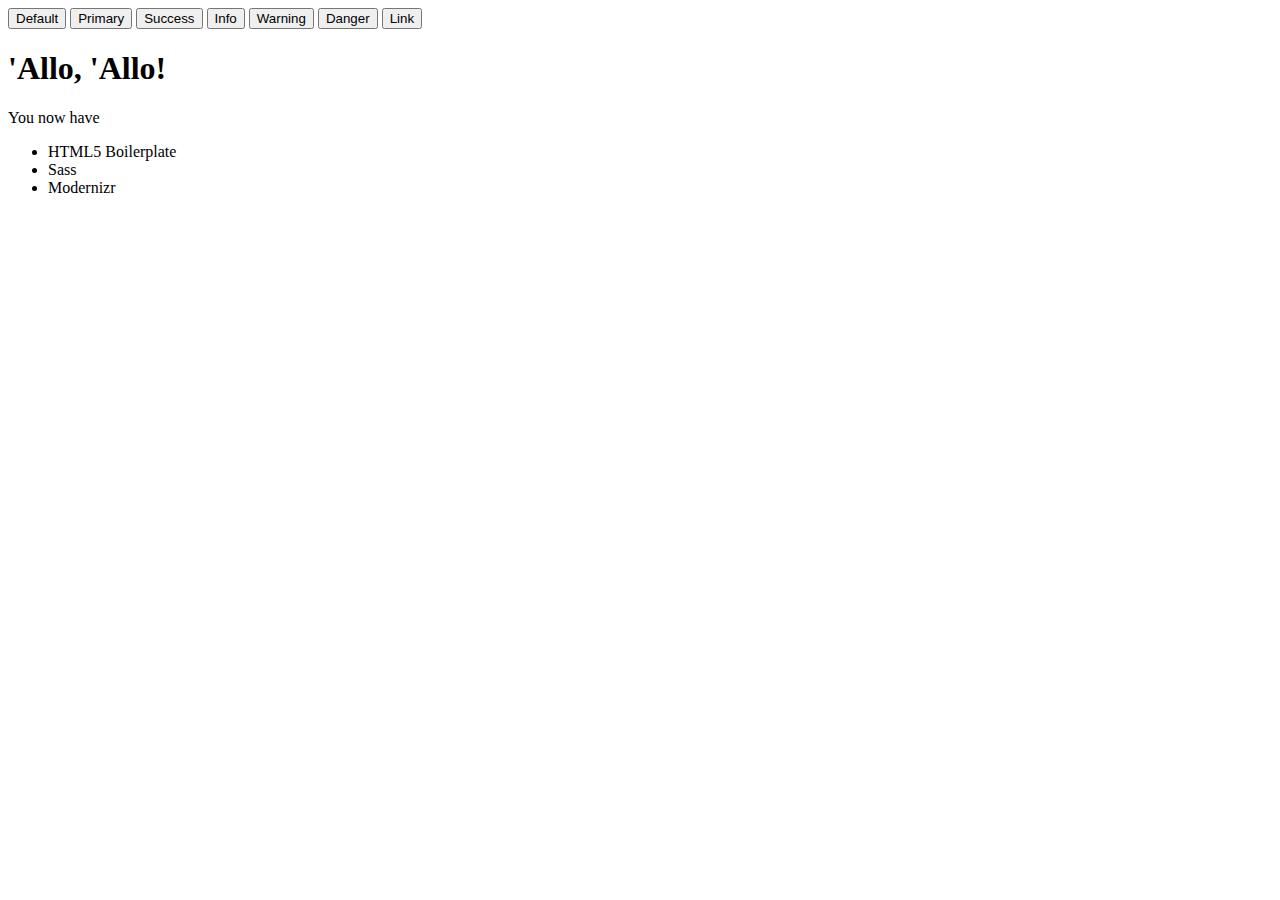
==== app/index.html @ 508c1ee0 "mini cambio" ====
<!doctype html>
<html class="no-js" lang="">

<head>
    <meta charset="utf-8">
    <meta name="description" content="">
    <meta name="viewport" content="width=device-width, initial-scale=1, minimal-ui">
    <title>bootstrap less2 Alberto</title>
    <!-- Place favicon.ico and apple-touch-icon.png in the root directory -->

    <!-- build:css styles/vendor.css -->
    <!-- bower:css -->
    <!-- endbower -->
    <!-- endbuild -->

    <!-- build:css styles/main.css -->
    <link rel="stylesheet" href="styles/main.css">
    <!-- endbuild -->

    <!-- build:js scripts/vendor/modernizr.js -->
    <script src="../bower_components/modernizr/modernizr.js"></script>
    <!-- endbuild -->
</head>

<body>
    <!--[if lt IE 10]>
      <p class="browsehappy">You are using an <strong>outdated</strong> browser. Please <a href="http://browsehappy.com/">upgrade your browser</a> to improve your experience.</p>
    <![endif]-->

    <!-- Standard button -->
    <button type="button" class="btn btn-default">Default</button>

    <!-- Provides extra visual weight and identifies the primary action in a set of buttons -->
    <button type="button" class="btn btn-primary">Primary</button>

    <!-- Indicates a successful or positive action -->
    <button type="button" class="btn btn-success">Success</button>

    <!-- Contextual button for informational alert messages -->
    <button type="button" class="btn btn-info">Info</button>

    <!-- Indicates caution should be taken with this action -->
    <button type="button" class="btn btn-warning">Warning</button>

    <!-- Indicates a dangerous or potentially negative action -->
    <button type="button" class="btn btn-danger">Danger</button>

    <!-- Deemphasize a button by making it look like a link while maintaining button behavior -->
    <button type="button" class="btn btn-link">Link</button>

    <div class="hero-unit">
        <h1>'Allo, 'Allo!</h1>
        <p>You now have</p>
        <ul>
            <li>HTML5 Boilerplate</li>
            <li>Sass</li>
            <li>Modernizr</li>
        </ul>
    </div>

    <!-- Google Analytics: change UA-XXXXX-X to be your site's ID. -->
    <script>
    (function(b, o, i, l, e, r) {
        b.GoogleAnalyticsObject = l;
        b[l] || (b[l] =
            function() {
                (b[l].q = b[l].q || []).push(arguments)
            });
        b[l].l = +new Date;
        e = o.createElement(i);
        r = o.getElementsByTagName(i)[0];
        e.src = '//www.google-analytics.com/analytics.js';
        r.parentNode.insertBefore(e, r)
    }(window, document, 'script', 'ga'));
    ga('create', 'UA-XXXXX-X');
    ga('send', 'pageview');
    </script>


    <!-- build:js scripts/vendor.js -->
    <!-- bower:js -->
    <script src="../bower_components/jquery/dist/jquery.js"></script>
    <!-- endbower -->
    <!-- endbuild -->

    <!-- build:js scripts/plugins.js -->
    <script src="../bower_components/bootstrap/js/affix.js"></script>
    <script src="../bower_components/bootstrap/js/alert.js"></script>
    <script src="../bower_components/bootstrap/js/dropdown.js"></script>
    <script src="../bower_components/bootstrap/js/tooltip.js"></script>
    <script src="../bower_components/bootstrap/js/modal.js"></script>
    <script src="../bower_components/bootstrap/js/transition.js"></script>
    <script src="../bower_components/bootstrap/js/button.js"></script>
    <script src="../bower_components/bootstrap/js/popover.js"></script>
    <script src="../bower_components/bootstrap/js/carousel.js"></script>
    <script src="../bower_components/bootstrap/js/scrollspy.js"></script>
    <script src="../bower_components/bootstrap/js/collapse.js"></script>
    <script src="../bower_components/bootstrap/js/tab.js"></script>
    <!-- endbuild -->



    <!-- build:js scripts/main.js -->
    <script src="scripts/main.js"></script>
    <!-- endbuild -->
</body>

</html>
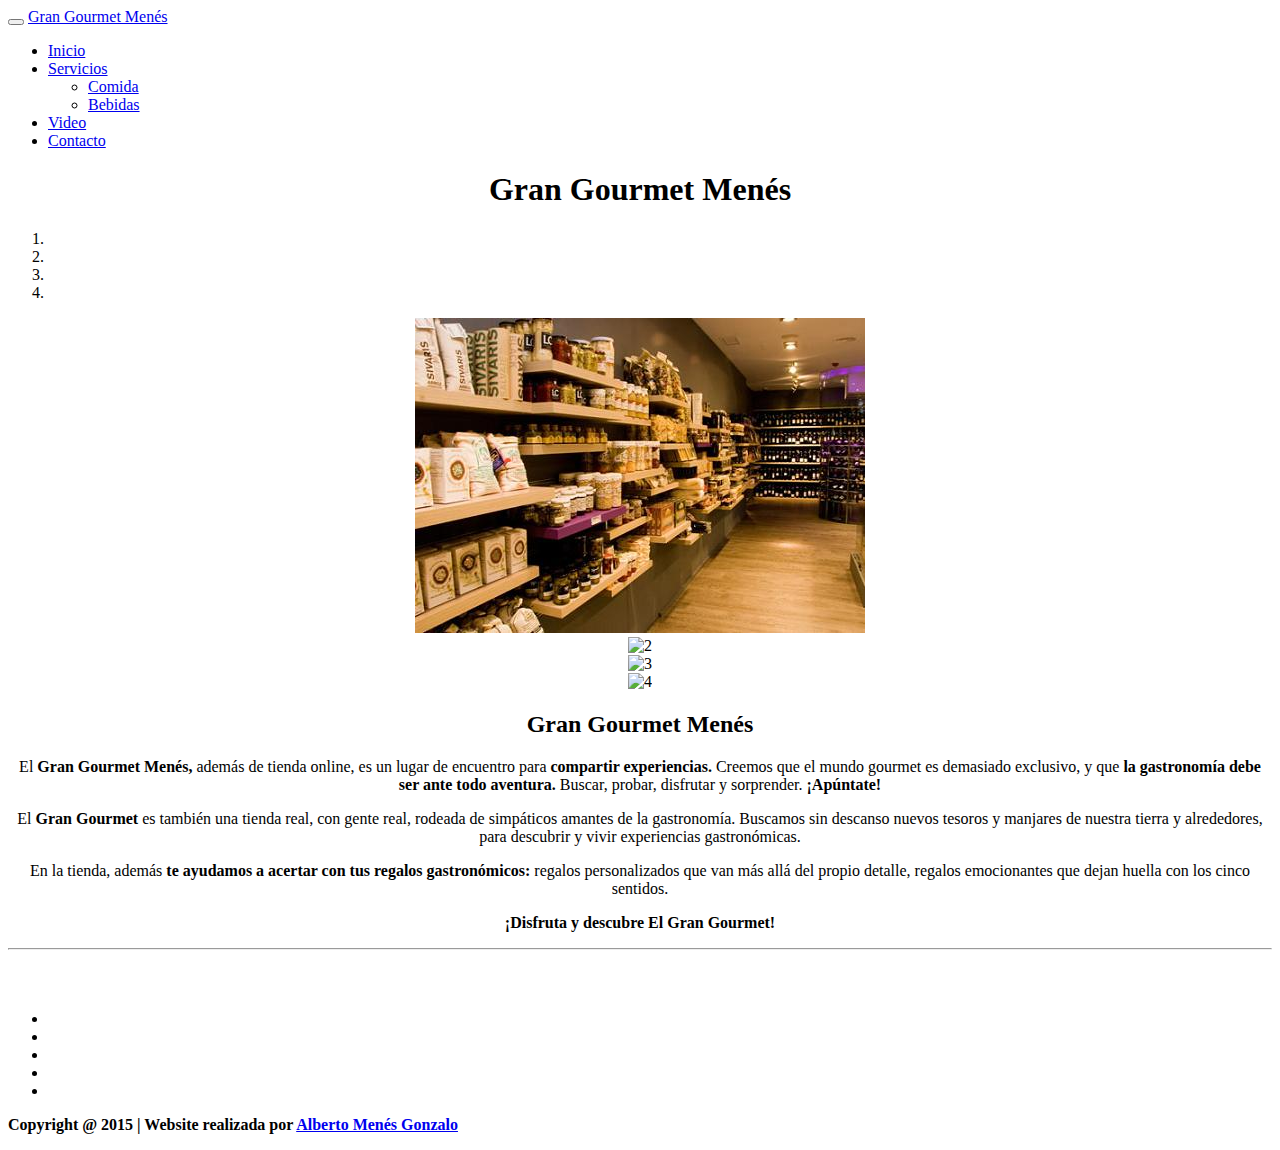
==== commit e2b10c3a: "añadidas imagenes,html y video" ====
--- a/app/index.html
+++ b/app/index.html
@@ -2,107 +2,183 @@
 <html class="no-js" lang="">
 
 <head>
-    <meta charset="utf-8">
-    <meta name="description" content="">
-    <meta name="viewport" content="width=device-width, initial-scale=1, minimal-ui">
-    <title>bootstrap less2 Alberto</title>
-    <!-- Place favicon.ico and apple-touch-icon.png in the root directory -->
+	<meta charset="utf-8">
+	<meta name="description" content="">
+	<meta name="viewport" content="width=device-width, initial-scale=1, minimal-ui">
+	<title>Gran Gourmet Menés</title>
+	<!-- Place favicon.ico and apple-touch-icon.png in the root directory -->
+	<link rel="icon" type="image/png" href="/img/favicon.jpg" />
+	<!-- build:css styles/vendor.css -->
+	<!-- bower:css -->
+	<!-- endbower -->
+	<!-- endbuild -->
 
-    <!-- build:css styles/vendor.css -->
-    <!-- bower:css -->
-    <!-- endbower -->
-    <!-- endbuild -->
+	<!-- build:css styles/main.css -->
+	<link rel="stylesheet" href="styles/main.css">
+	<!-- endbuild -->
 
-    <!-- build:css styles/main.css -->
-    <link rel="stylesheet" href="styles/main.css">
-    <!-- endbuild -->
+	<link href='http://fonts.googleapis.com/css?family=Indie+Flower|Over+the+Rainbow' rel='stylesheet' type='text/css'>
 
-    <!-- build:js scripts/vendor/modernizr.js -->
-    <script src="../bower_components/modernizr/modernizr.js"></script>
-    <!-- endbuild -->
+	<!-- build:js scripts/vendor/modernizr.js -->
+	<script src="../bower_components/modernizr/modernizr.js"></script>
+	<!-- endbuild -->
 </head>
 
 <body>
-    <!--[if lt IE 10]>
-      <p class="browsehappy">You are using an <strong>outdated</strong> browser. Please <a href="http://browsehappy.com/">upgrade your browser</a> to improve your experience.</p>
-    <![endif]-->
+	<div class="navbar navbar-inverse">
+		<div class="container">
+			<div class="navbar-header">
+				<button type="button" class="navbar-toggle" data-toggle="collapse" data-target=".navbar-collapse">
+					<span class="icon-bar"></span>
+					<span class="icon-bar"></span>
+					<span class="icon-bar"></span>
+				</button>
+				<a class="navbar-brand" href="#">
+					<span id="logo">Gran Gourmet Menés</span>
+				</a>
+			</div>
+			<div class="navbar-collapse collapse">
+				<ul class="nav navbar-nav">
+					<li class="active">
+						<a href="index.html">Inicio</a>
+					</li>
 
-    <!-- Standard button -->
-    <button type="button" class="btn btn-default">Default</button>
+					<li class="dropdown">
+						<a href="#" class="dropdown-toggle" data-toggle="dropdown">Servicios
+                            <b class="caret"></b>
+                        </a>
+						<ul class="dropdown-menu">
+							<li>
+								<a href="comida.html">Comida</a>
+							</li>
+							<li>
+								<a href="bebida.html">Bebidas</a>
+							</li>
+						</ul>
+					</li>
 
-    <!-- Provides extra visual weight and identifies the primary action in a set of buttons -->
-    <button type="button" class="btn btn-primary">Primary</button>
+					<li>
+						<a href="video.html">Video</a>
+					</li>
+					<li>
+						<a href="contactar.html">Contacto</a>
+					</li>
 
-    <!-- Indicates a successful or positive action -->
-    <button type="button" class="btn btn-success">Success</button>
+				</ul>
 
-    <!-- Contextual button for informational alert messages -->
-    <button type="button" class="btn btn-info">Info</button>
-
-    <!-- Indicates caution should be taken with this action -->
-    <button type="button" class="btn btn-warning">Warning</button>
-
-    <!-- Indicates a dangerous or potentially negative action -->
-    <button type="button" class="btn btn-danger">Danger</button>
-
-    <!-- Deemphasize a button by making it look like a link while maintaining button behavior -->
-    <button type="button" class="btn btn-link">Link</button>
-
-    <div class="hero-unit">
-        <h1>'Allo, 'Allo!</h1>
-        <p>You now have</p>
-        <ul>
-            <li>HTML5 Boilerplate</li>
-            <li>Sass</li>
-            <li>Modernizr</li>
-        </ul>
-    </div>
-
-    <!-- Google Analytics: change UA-XXXXX-X to be your site's ID. -->
-    <script>
-    (function(b, o, i, l, e, r) {
-        b.GoogleAnalyticsObject = l;
-        b[l] || (b[l] =
-            function() {
-                (b[l].q = b[l].q || []).push(arguments)
-            });
-        b[l].l = +new Date;
-        e = o.createElement(i);
-        r = o.getElementsByTagName(i)[0];
-        e.src = '//www.google-analytics.com/analytics.js';
-        r.parentNode.insertBefore(e, r)
-    }(window, document, 'script', 'ga'));
-    ga('create', 'UA-XXXXX-X');
-    ga('send', 'pageview');
-    </script>
+			</div>
+			<!--/.navbar-collapse -->
+		</div>
+	</div>
 
 
-    <!-- build:js scripts/vendor.js -->
-    <!-- bower:js -->
-    <script src="../bower_components/jquery/dist/jquery.js"></script>
-    <!-- endbower -->
-    <!-- endbuild -->
+	<div class="container" align="center">
+		<h1>Gran Gourmet Menés</h1>
 
-    <!-- build:js scripts/plugins.js -->
-    <script src="../bower_components/bootstrap/js/affix.js"></script>
-    <script src="../bower_components/bootstrap/js/alert.js"></script>
-    <script src="../bower_components/bootstrap/js/dropdown.js"></script>
-    <script src="../bower_components/bootstrap/js/tooltip.js"></script>
-    <script src="../bower_components/bootstrap/js/modal.js"></script>
-    <script src="../bower_components/bootstrap/js/transition.js"></script>
-    <script src="../bower_components/bootstrap/js/button.js"></script>
-    <script src="../bower_components/bootstrap/js/popover.js"></script>
-    <script src="../bower_components/bootstrap/js/carousel.js"></script>
-    <script src="../bower_components/bootstrap/js/scrollspy.js"></script>
-    <script src="../bower_components/bootstrap/js/collapse.js"></script>
-    <script src="../bower_components/bootstrap/js/tab.js"></script>
-    <!-- endbuild -->
+		<div class="row">
+			<div class="container">
+				<div id="carousel" class="carousel slide" data-ride="carousel">
+					<!-- Indicators -->
+					<ol class="carousel-indicators">
+						<li data-target="#carousel" data-slide-to="0" class="active"></li>
+						<li data-target="#carousel" data-slide-to="1"></li>
+						<li data-target="#carousel" data-slide-to="2"></li>
+						<li data-target="#carousel" data-slide-to="3"></li>
+					</ol>
+					<div class="carousel-inner" width="500" height="300">
+						<div class="item active">
+							<img src="img/tienda1.jpg" alt="1">
+						</div>
+						<div class="item">
+							<img src="img/tienda2.jpg" alt="2">
+						</div>
+						<div class="item">
+							<img src="img/tienda3.jpg" alt="3">
+						</div>
+						<div class="item">
+							<img src="img/tienda4.jpg" alt="4">
+						</div>
+					</div>
+					<!-- Controls -->
+					<a class="left carousel-control" href="#carousel" data-slide="prev">
+						<span class="glyphicon glyphicon-chevron-left"></span>
+					</a>
+					<a class="right carousel-control" href="#carousel" data-slide="next">
+						<span class="glyphicon glyphicon-chevron-right"></span>
+					</a>
+				</div>
+
+
+			</div>
+		</div>
+		<div class="row">
+			<div class="col-sm-12">
+				<h2>Gran Gourmet Menés</h2>
+				<p>El <strong>Gran Gourmet Menés,</strong> además de tienda online, es un lugar de encuentro para <strong>compartir experiencias.</strong> Creemos que el mundo gourmet es demasiado exclusivo, y que <strong>la gastronomía debe ser ante todo aventura. </strong>Buscar, probar, disfrutar y sorprender. <strong>¡Apúntate!</strong></p>
+				<p>El <strong> Gran Gourmet </strong>es también una tienda real, con gente real, rodeada de simpáticos amantes de la gastronomía. Buscamos sin descanso nuevos tesoros y manjares de nuestra tierra y alrededores, para descubrir y vivir experiencias gastronómicas.</p>
+				<p>En la tienda, además<strong> te ayudamos a acertar con tus regalos gastronómicos: </strong>regalos personalizados que van más allá del propio detalle, regalos emocionantes que dejan huella con los cinco sentidos.</p>
+				<p><strong>¡Disfruta y descubre El Gran Gourmet!<strong>
+				</p>
+				<hr><br><br>
+			</div>
+		</div>
+	</div>
+
+	<!-- /container -->
+
+	<footer>
+		<div class="container">
+			<ul>
+				<li class="social-icons googleplus">
+					<a href="#"></a>
+				</li>
+				<li class="social-icons facebook">
+					<a href="#"></a>
+				</li>
+				<li class="social-icons youtube">
+					<a href="#"></a>
+				</li>
+				<li class="social-icons share">
+					<a href="#"></a>
+				</li>
+				<li class="social-icons rss">
+					<a href="#"></a>
+				</li>
+			</ul>
+			<p class="pull-right">Copyright @ 2015 | Website realizada por
+				<a href="#">Alberto Menés Gonzalo</a>
+			</p>
+		</div>
+
+	</footer>
+
+
+	<!-- build:js scripts/vendor.js -->
+	<!-- bower:js -->
+	<script src="../bower_components/jquery/dist/jquery.js"></script>
+	<!-- endbower -->
+	<!-- endbuild -->
+
+	<!-- build:js scripts/plugins.js -->
+	<script src="../bower_components/bootstrap/js/affix.js"></script>
+	<script src="../bower_components/bootstrap/js/alert.js"></script>
+	<script src="../bower_components/bootstrap/js/dropdown.js"></script>
+	<script src="../bower_components/bootstrap/js/tooltip.js"></script>
+	<script src="../bower_components/bootstrap/js/modal.js"></script>
+	<script src="../bower_components/bootstrap/js/transition.js"></script>
+	<script src="../bower_components/bootstrap/js/button.js"></script>
+	<script src="../bower_components/bootstrap/js/popover.js"></script>
+	<script src="../bower_components/bootstrap/js/carousel.js"></script>
+	<script src="../bower_components/bootstrap/js/scrollspy.js"></script>
+	<script src="../bower_components/bootstrap/js/collapse.js"></script>
+	<script src="../bower_components/bootstrap/js/tab.js"></script>
+	<!-- endbuild -->
 
 
 
-    <!-- build:js scripts/main.js -->
-    <script src="scripts/main.js"></script>
-    <!-- endbuild -->
+	<!-- build:js scripts/main.js -->
+	<script src="scripts/main.js"></script>
+	<!-- endbuild -->
 </body>
 
-</html>
+</html>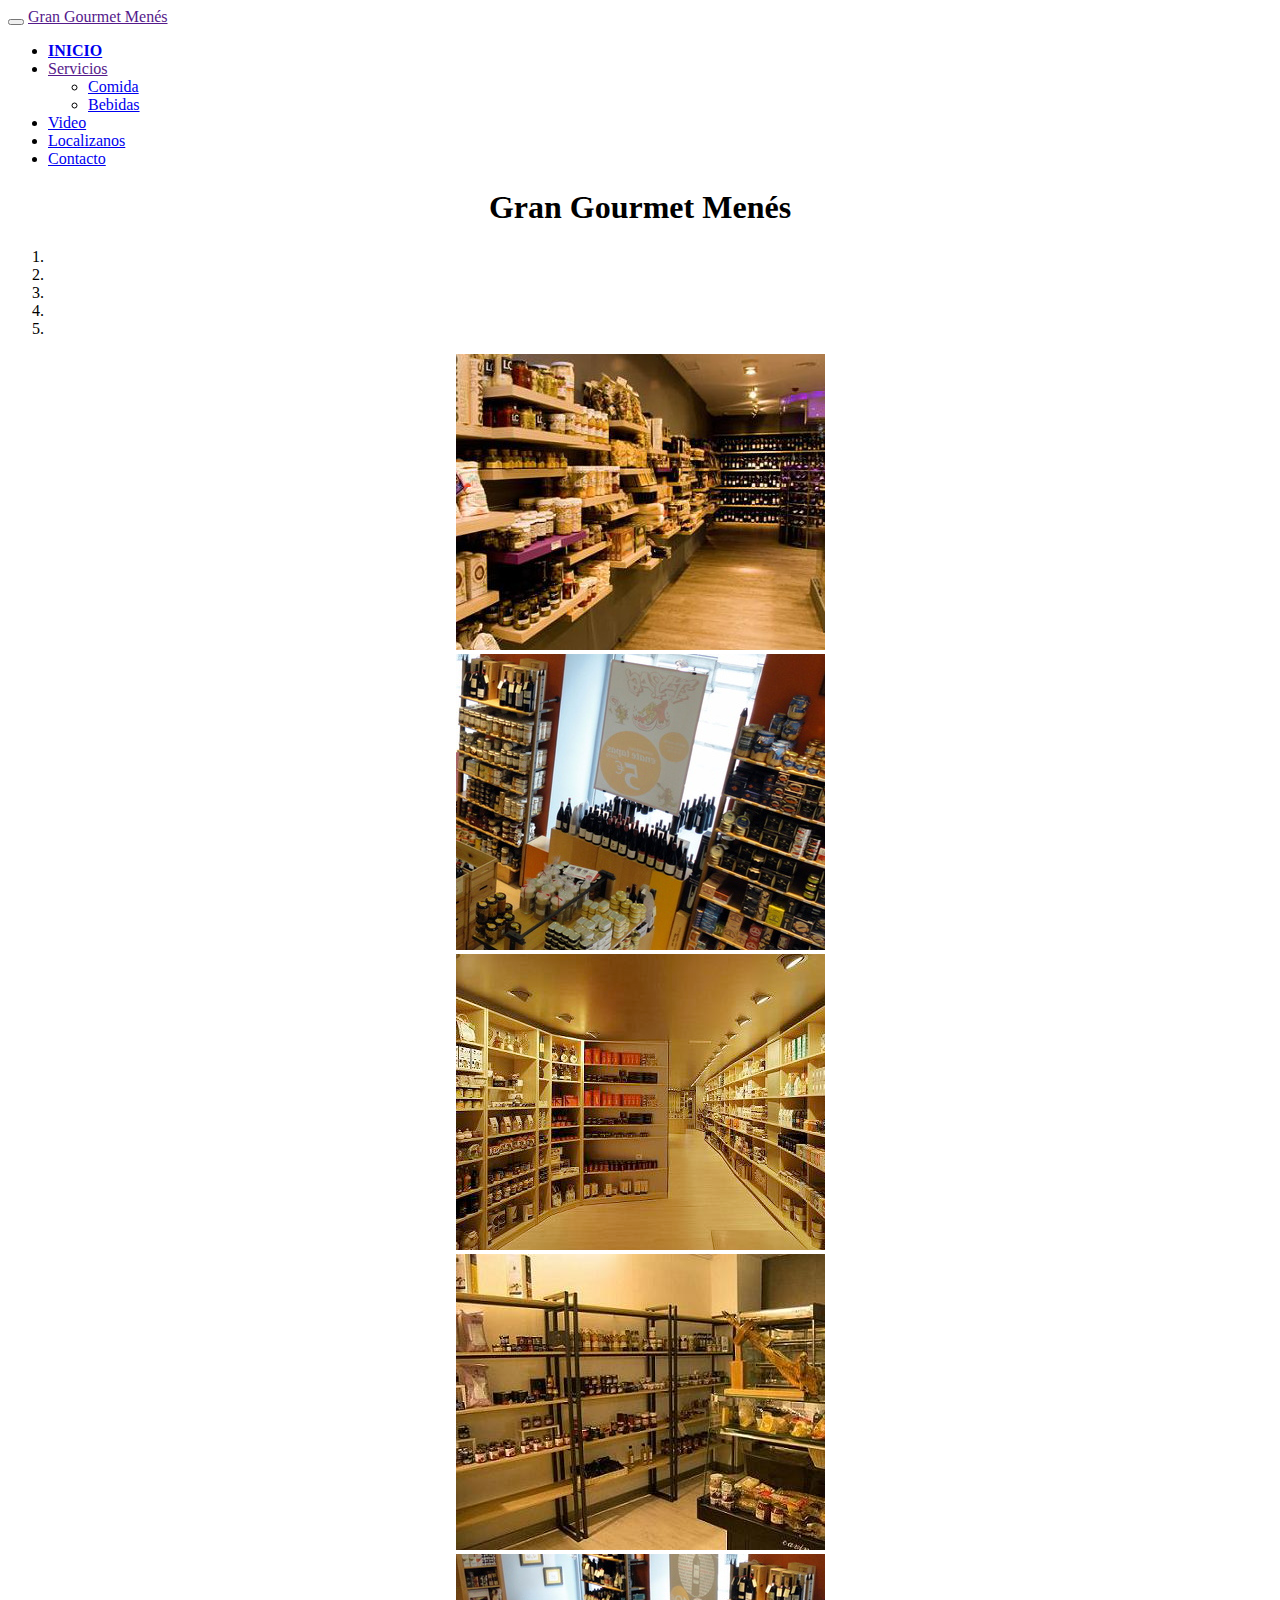
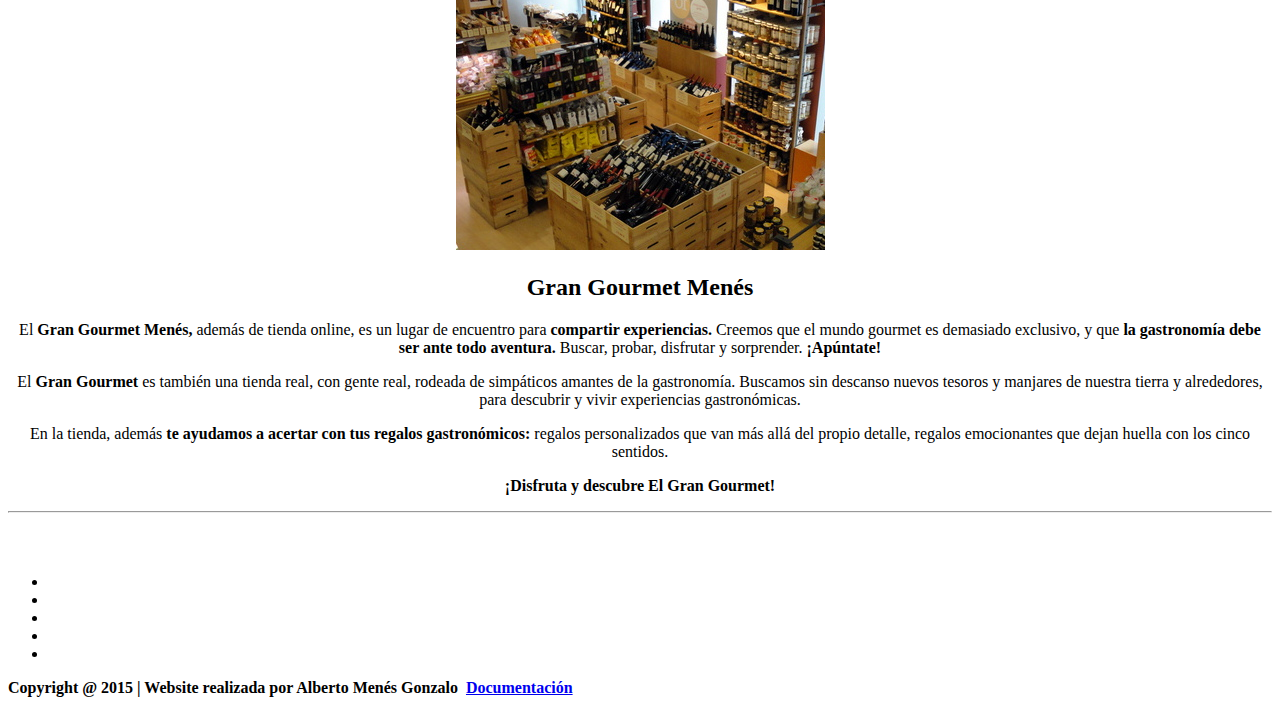
==== commit 75133010: "añadidas html, modificaciones, imagenes, video" ====
--- a/app/index.html
+++ b/app/index.html
@@ -33,18 +33,18 @@
 					<span class="icon-bar"></span>
 					<span class="icon-bar"></span>
 				</button>
-				<a class="navbar-brand" href="#">
+				<a class="navbar-brand" href="">
 					<span id="logo">Gran Gourmet Menés</span>
 				</a>
 			</div>
 			<div class="navbar-collapse collapse">
 				<ul class="nav navbar-nav">
 					<li class="active">
-						<a href="index.html">Inicio</a>
+						<a href="index.html"><strong>INICIO</strong></a>
 					</li>
 
 					<li class="dropdown">
-						<a href="#" class="dropdown-toggle" data-toggle="dropdown">Servicios
+						<a href="" class="dropdown-toggle" data-toggle="dropdown">Servicios
                             <b class="caret"></b>
                         </a>
 						<ul class="dropdown-menu">
@@ -59,6 +59,9 @@
 
 					<li>
 						<a href="video.html">Video</a>
+					</li>
+					<li>
+						<a href="localizanos.html">Localizanos</a>
 					</li>
 					<li>
 						<a href="contactar.html">Contacto</a>
@@ -84,6 +87,7 @@
 						<li data-target="#carousel" data-slide-to="1"></li>
 						<li data-target="#carousel" data-slide-to="2"></li>
 						<li data-target="#carousel" data-slide-to="3"></li>
+						<li data-target="#carousel" data-slide-to="4"></li>
 					</ol>
 					<div class="carousel-inner" width="500" height="300">
 						<div class="item active">
@@ -97,6 +101,9 @@
 						</div>
 						<div class="item">
 							<img src="img/tienda4.jpg" alt="4">
+						</div>
+						<div class="item">
+							<img src="img/tienda5.jpg" alt="5">
 						</div>
 					</div>
 					<!-- Controls -->
@@ -130,23 +137,23 @@
 		<div class="container">
 			<ul>
 				<li class="social-icons googleplus">
-					<a href="#"></a>
+					<a href=""></a>
 				</li>
 				<li class="social-icons facebook">
-					<a href="#"></a>
+					<a href=""></a>
 				</li>
 				<li class="social-icons youtube">
-					<a href="#"></a>
+					<a href=""></a>
 				</li>
 				<li class="social-icons share">
-					<a href="#"></a>
+					<a href=""></a>
 				</li>
 				<li class="social-icons rss">
-					<a href="#"></a>
+					<a href=""></a>
 				</li>
 			</ul>
 			<p class="pull-right">Copyright @ 2015 | Website realizada por
-				<a href="#">Alberto Menés Gonzalo</a>
+				Alberto Menés Gonzalo&nbsp;&nbsp;</a><a href="documentacion.html">Documentación</a>
 			</p>
 		</div>
 
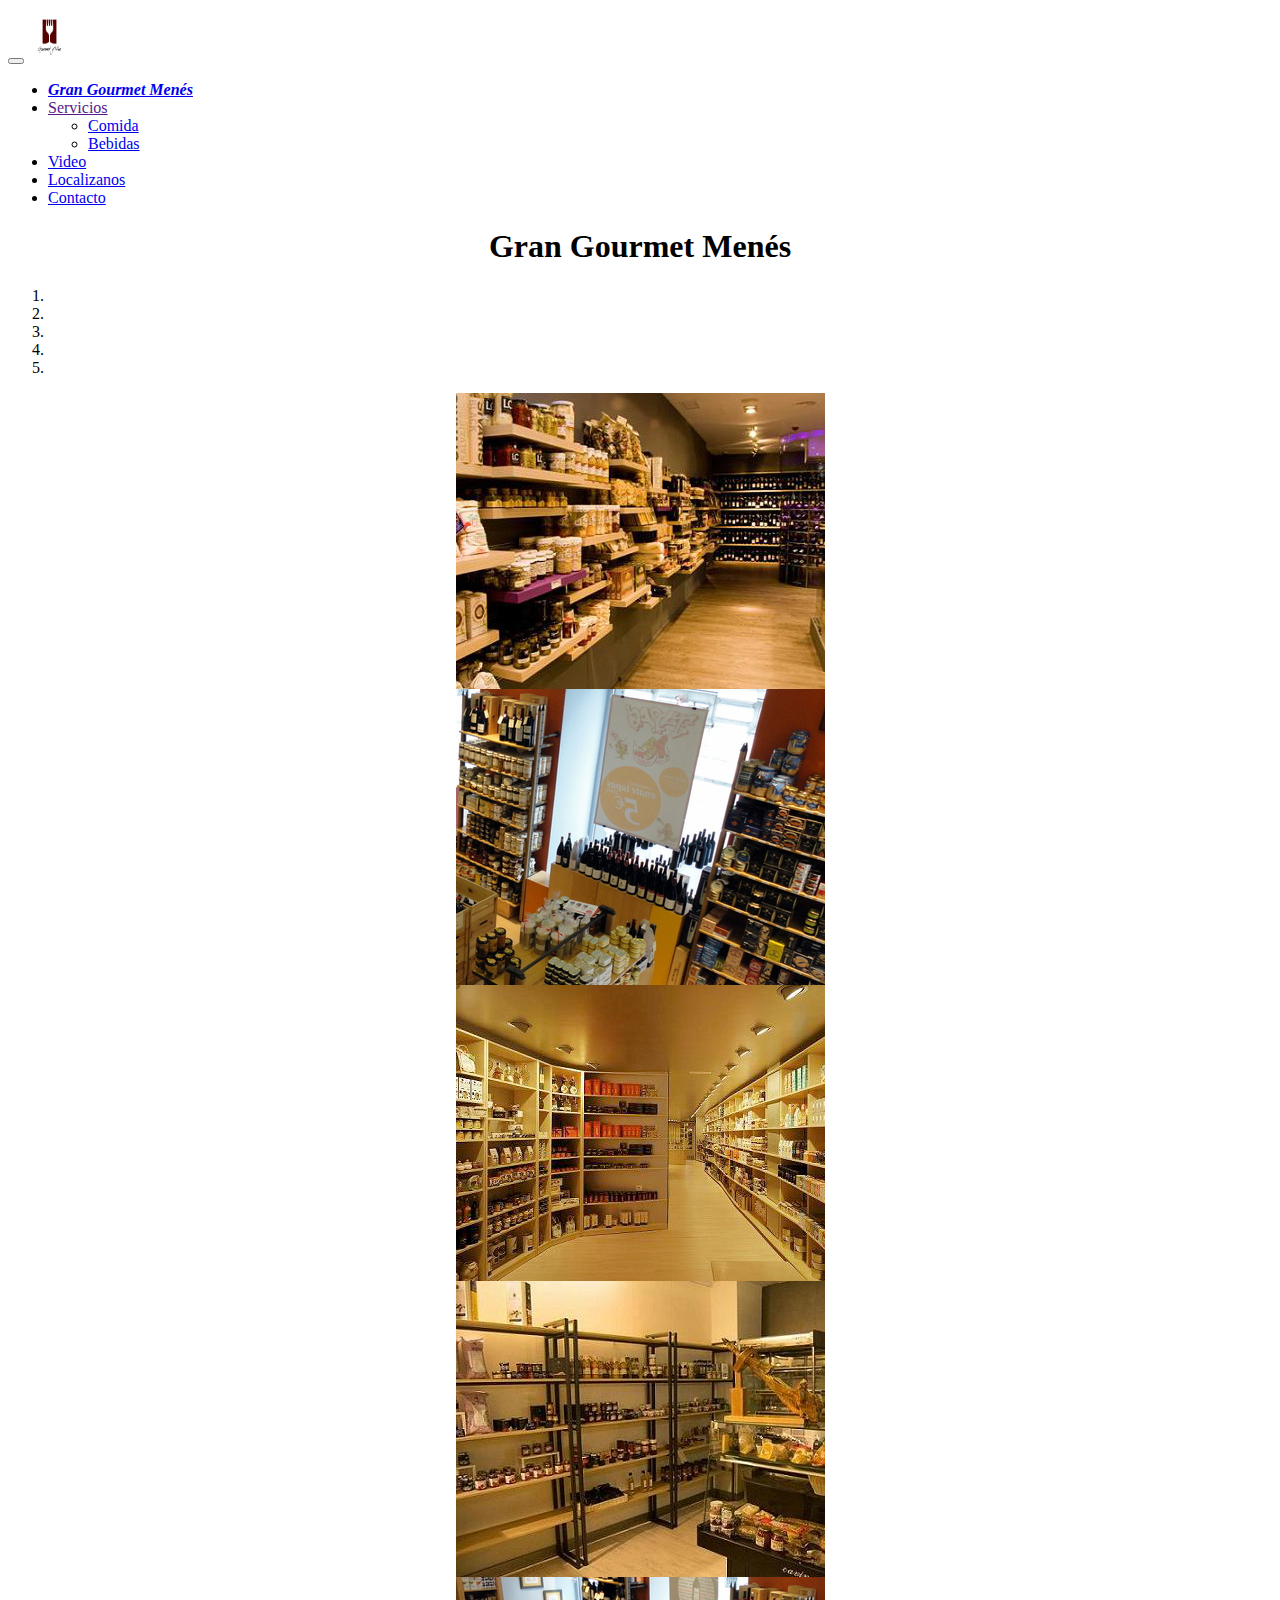
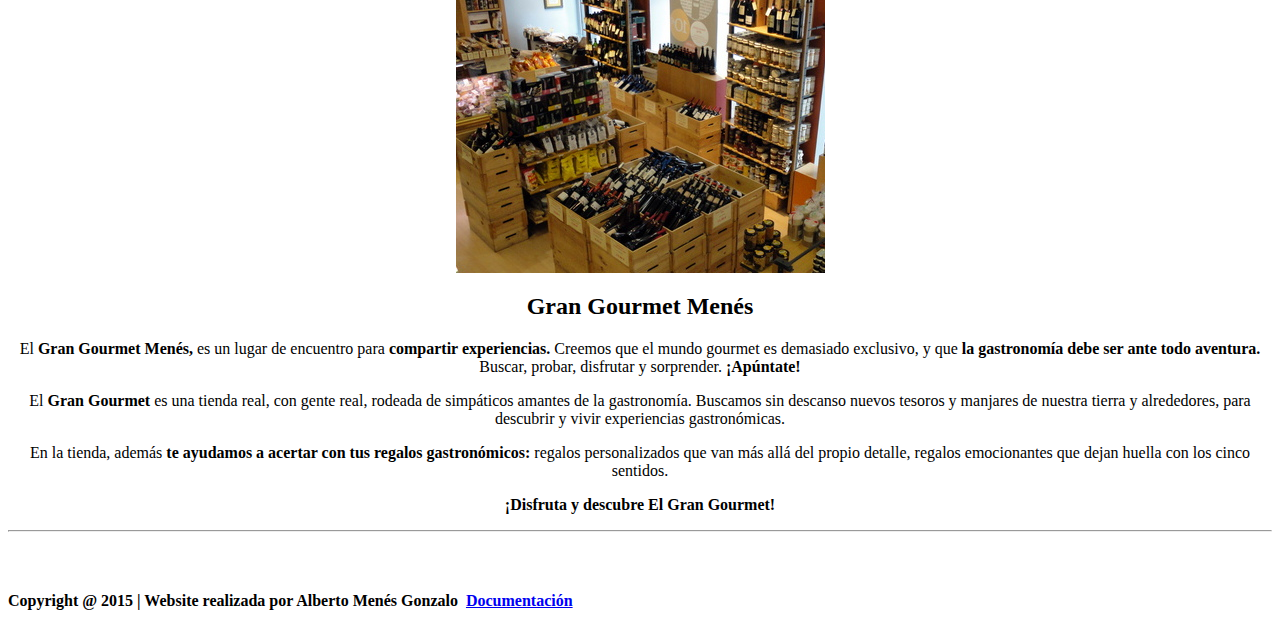
==== commit 0be9ff0e: "modificados html y less, añadidas imagenes y fonts" ====
--- a/app/index.html
+++ b/app/index.html
@@ -1,4 +1,5 @@
-<!doctype html>
+<!DOCTYPE html PUBLIC "-//W3C//DTD XHTML 1.0 Transitional//EN" "http://www.w3.org/TR/xhtml1/DTD/xhtml1-tran
+sitional.dtd">
 <html class="no-js" lang="">
 
 <head>
@@ -33,14 +34,14 @@
 					<span class="icon-bar"></span>
 					<span class="icon-bar"></span>
 				</button>
-				<a class="navbar-brand" href="">
-					<span id="logo">Gran Gourmet Menés</span>
-				</a>
-			</div>
+				<a class="brand" href="index.html">
+				<img src="img/favicon.jpg" class="img-responsive" width="43" height="50" alt="Gran Gourmet Menés" style="
+    padding-top: 3px;"> </a>
+</div>
 			<div class="navbar-collapse collapse">
 				<ul class="nav navbar-nav">
 					<li class="active">
-						<a href="index.html"><strong>INICIO</strong></a>
+						<a href="index.html"><strong><i>Gran Gourmet Menés</i></strong></a>
 					</li>
 
 					<li class="dropdown">
@@ -121,8 +122,8 @@
 		<div class="row">
 			<div class="col-sm-12">
 				<h2>Gran Gourmet Menés</h2>
-				<p>El <strong>Gran Gourmet Menés,</strong> además de tienda online, es un lugar de encuentro para <strong>compartir experiencias.</strong> Creemos que el mundo gourmet es demasiado exclusivo, y que <strong>la gastronomía debe ser ante todo aventura. </strong>Buscar, probar, disfrutar y sorprender. <strong>¡Apúntate!</strong></p>
-				<p>El <strong> Gran Gourmet </strong>es también una tienda real, con gente real, rodeada de simpáticos amantes de la gastronomía. Buscamos sin descanso nuevos tesoros y manjares de nuestra tierra y alrededores, para descubrir y vivir experiencias gastronómicas.</p>
+				<p>El <strong>Gran Gourmet Menés,</strong> es un lugar de encuentro para <strong>compartir experiencias.</strong> Creemos que el mundo gourmet es demasiado exclusivo, y que <strong>la gastronomía debe ser ante todo aventura. </strong>Buscar, probar, disfrutar y sorprender. <strong>¡Apúntate!</strong></p>
+				<p>El <strong> Gran Gourmet </strong>es una tienda real, con gente real, rodeada de simpáticos amantes de la gastronomía. Buscamos sin descanso nuevos tesoros y manjares de nuestra tierra y alrededores, para descubrir y vivir experiencias gastronómicas.</p>
 				<p>En la tienda, además<strong> te ayudamos a acertar con tus regalos gastronómicos: </strong>regalos personalizados que van más allá del propio detalle, regalos emocionantes que dejan huella con los cinco sentidos.</p>
 				<p><strong>¡Disfruta y descubre El Gran Gourmet!<strong>
 				</p>
@@ -136,26 +137,29 @@
 	<footer>
 		<div class="container">
 			<ul>
-				<li class="social-icons googleplus">
-					<a href=""></a>
-				</li>
-				<li class="social-icons facebook">
-					<a href=""></a>
-				</li>
-				<li class="social-icons youtube">
-					<a href=""></a>
-				</li>
-				<li class="social-icons share">
-					<a href=""></a>
-				</li>
-				<li class="social-icons rss">
-					<a href=""></a>
-				</li>
+				<a class="social-icons googleplus" 
+					href="https://plus.google.com/" target="_blank"></a>
+			
+				<a class="social-icons facebook"
+					href="https://www.facebook.com/?_rdr"target="_blank"></a>
+				
+				<a class="social-icons youtube"
+					href="http://www.youtube.es" target="_blank"></a>
+				
+				<a class="social-icons share"
+					href="http://es.wikipedia.org/wiki/Wikipedia:Portada" target="_blank"></a>
+					
+				<a class="social-icons rss"
+					href="https://twitter.com/?lang=es" target="_blank"></a>
 			</ul>
+			
 			<p class="pull-right">Copyright @ 2015 | Website realizada por
 				Alberto Menés Gonzalo&nbsp;&nbsp;</a><a href="documentacion.html">Documentación</a>
 			</p>
 		</div>
+	
+	
+	
 
 	</footer>
 
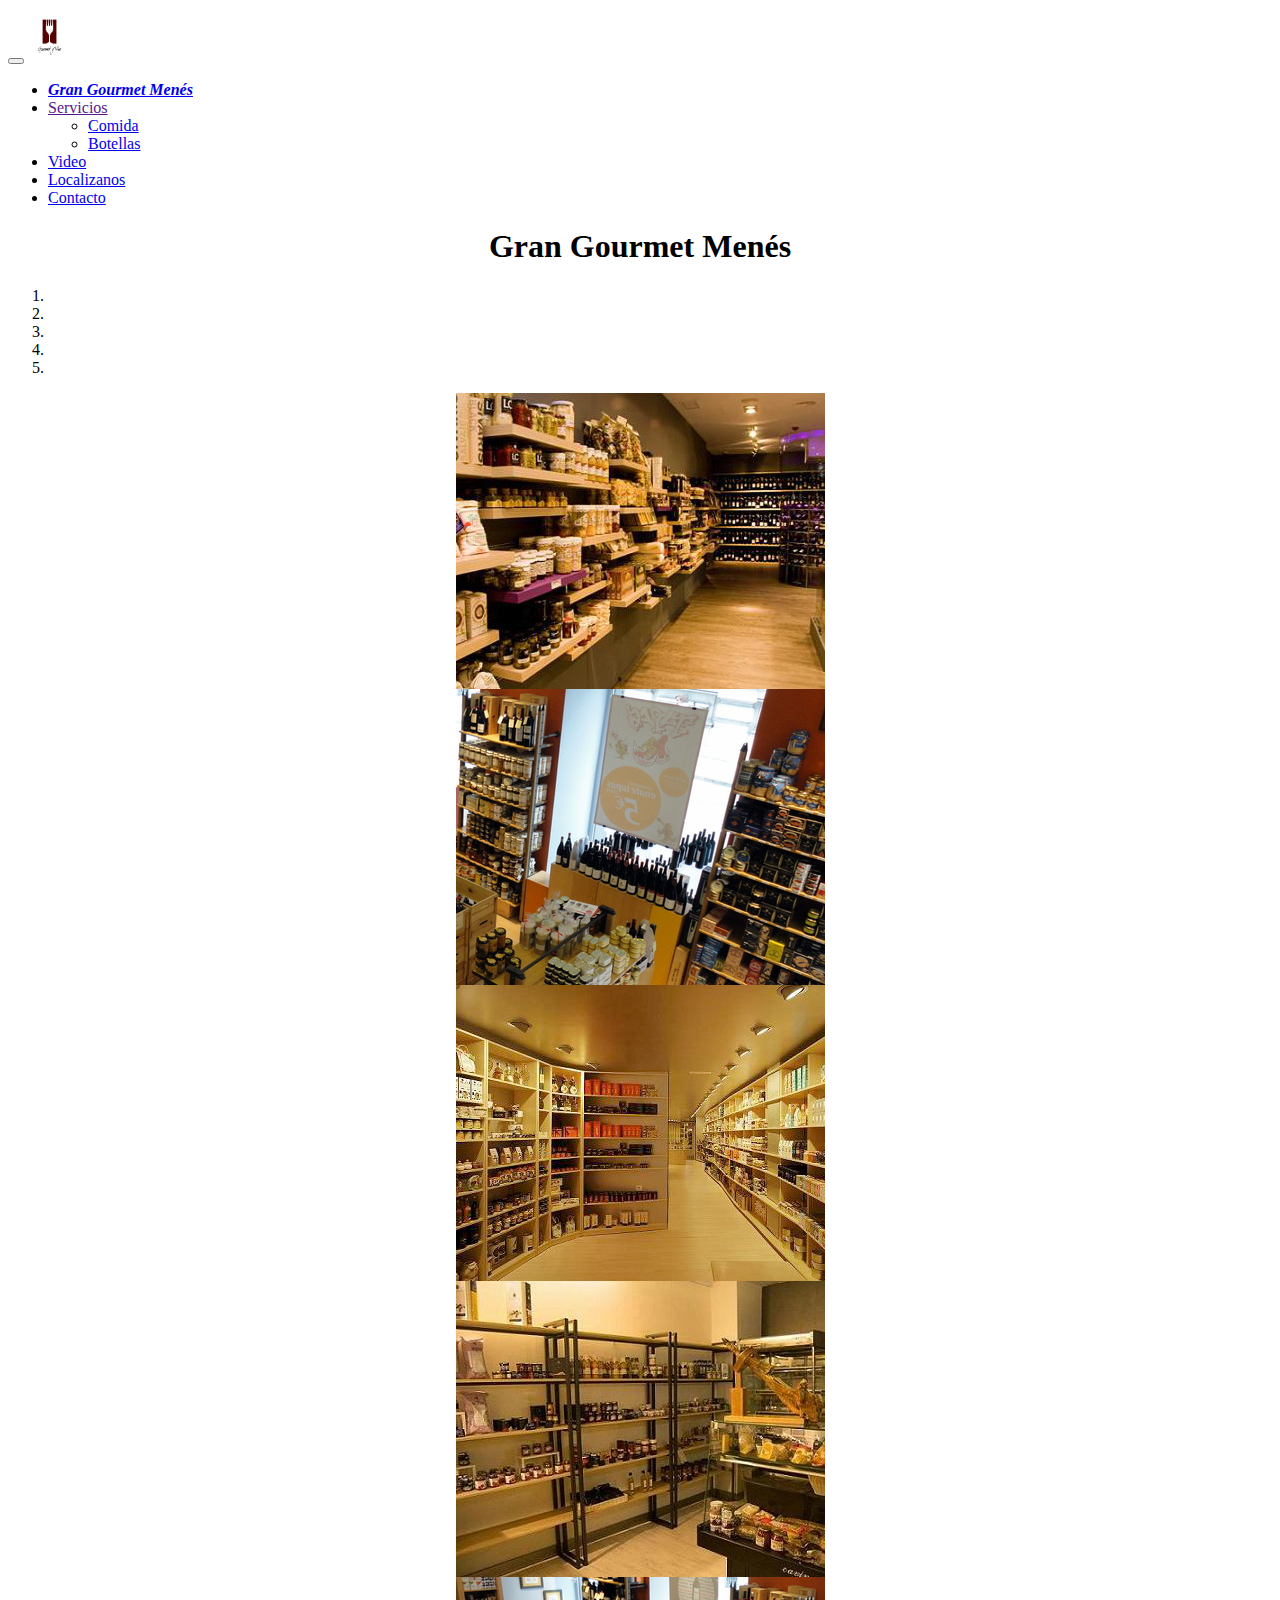
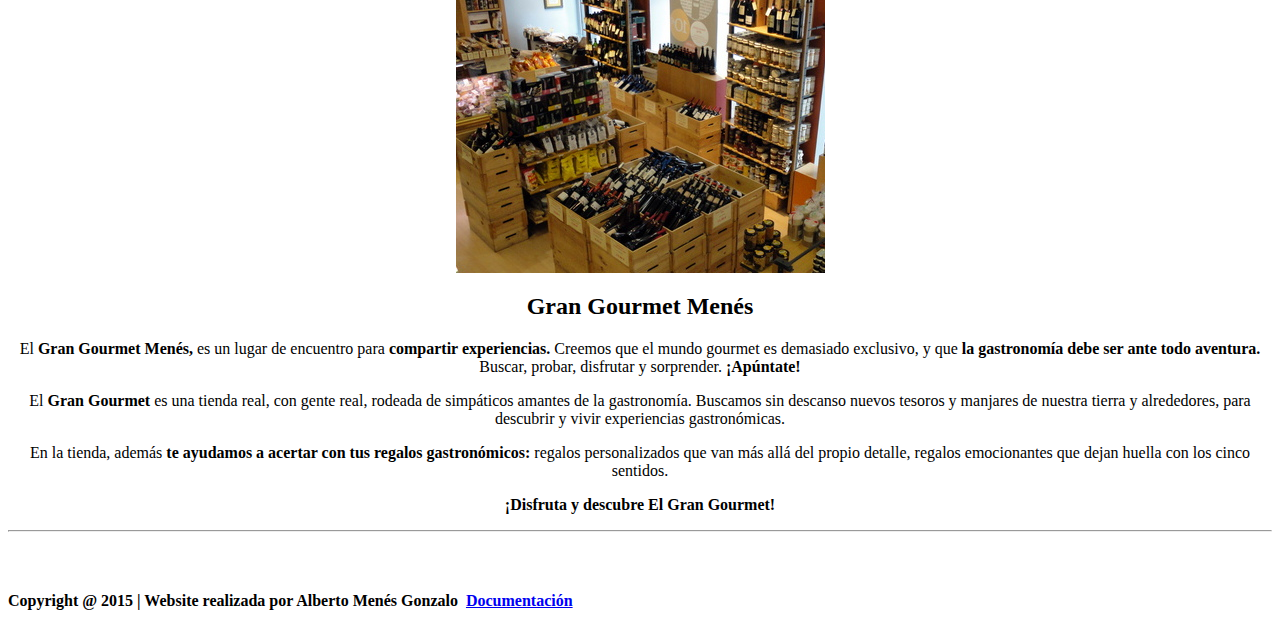
==== commit 9110677b: "añadidas mas imagenes y video, modificados todos los html y less" ====
--- a/app/index.html
+++ b/app/index.html
@@ -35,9 +35,9 @@
 					<span class="icon-bar"></span>
 				</button>
 				<a class="brand" href="index.html">
-				<img src="img/favicon.jpg" class="img-responsive" width="43" height="50" alt="Gran Gourmet Menés" style="
+					<img src="img/favicon.jpg" class="img-responsive" width="43" height="50" alt="Gran Gourmet Menés" style="
     padding-top: 3px;"> </a>
-</div>
+			</div>
 			<div class="navbar-collapse collapse">
 				<ul class="nav navbar-nav">
 					<li class="active">
@@ -53,7 +53,7 @@
 								<a href="comida.html">Comida</a>
 							</li>
 							<li>
-								<a href="bebida.html">Bebidas</a>
+								<a href="bebida.html">Botellas</a>
 							</li>
 						</ul>
 					</li>
@@ -122,12 +122,15 @@
 		<div class="row">
 			<div class="col-sm-12">
 				<h2>Gran Gourmet Menés</h2>
-				<p>El <strong>Gran Gourmet Menés,</strong> es un lugar de encuentro para <strong>compartir experiencias.</strong> Creemos que el mundo gourmet es demasiado exclusivo, y que <strong>la gastronomía debe ser ante todo aventura. </strong>Buscar, probar, disfrutar y sorprender. <strong>¡Apúntate!</strong></p>
+				<p>El <strong>Gran Gourmet Menés,</strong> es un lugar de encuentro para <strong>compartir experiencias.</strong> Creemos que el mundo gourmet es demasiado exclusivo, y que <strong>la gastronomía debe ser ante todo aventura. </strong>Buscar, probar, disfrutar y sorprender. <strong>¡Apúntate!</strong>
+				</p>
 				<p>El <strong> Gran Gourmet </strong>es una tienda real, con gente real, rodeada de simpáticos amantes de la gastronomía. Buscamos sin descanso nuevos tesoros y manjares de nuestra tierra y alrededores, para descubrir y vivir experiencias gastronómicas.</p>
 				<p>En la tienda, además<strong> te ayudamos a acertar con tus regalos gastronómicos: </strong>regalos personalizados que van más allá del propio detalle, regalos emocionantes que dejan huella con los cinco sentidos.</p>
-				<p><strong>¡Disfruta y descubre El Gran Gourmet!<strong>
+				<p><strong>¡Disfruta y descubre El Gran Gourmet!</strong>
 				</p>
-				<hr><br><br>
+				<hr>
+				<br>
+				<br>
 			</div>
 		</div>
 	</div>
@@ -137,23 +140,19 @@
 	<footer>
 		<div class="container">
 			<ul>
-				<a class="social-icons googleplus" 
-					href="https://plus.google.com/" target="_blank"></a>
-			
-				<a class="social-icons facebook"
-					href="https://www.facebook.com/?_rdr"target="_blank"></a>
-				
-				<a class="social-icons youtube"
-					href="http://www.youtube.es" target="_blank"></a>
-				
-				<a class="social-icons share"
-					href="http://es.wikipedia.org/wiki/Wikipedia:Portada" target="_blank"></a>
-					
-				<a class="social-icons rss"
-					href="https://twitter.com/?lang=es" target="_blank"></a>
+				<a class="social-icons twitter" href="https://twitter.com/?lang=es" target="_blank"></a>
+				<a class="social-icons googleplus" href="https://plus.google.com/" target="_blank"></a>
+
+				<a class="social-icons facebook" href="https://www.facebook.com/?_rdr" target="_blank"></a>
+
+				<a class="social-icons youtube" href="http://www.youtube.es" target="_blank"></a>
+
+				<a class="social-icons skype" href="http://www.msn.es" target="_blank"></a>
+
+
 			</ul>
-			
-			<p class="pull-right">Copyright @ 2015 | Website realizada por
+
+			<p class="pull-right"><strong>Copyright @ 2015 | Website realizada por
 				Alberto Menés Gonzalo&nbsp;&nbsp;</a><a href="documentacion.html">Documentación</a>
 			</p>
 		</div>
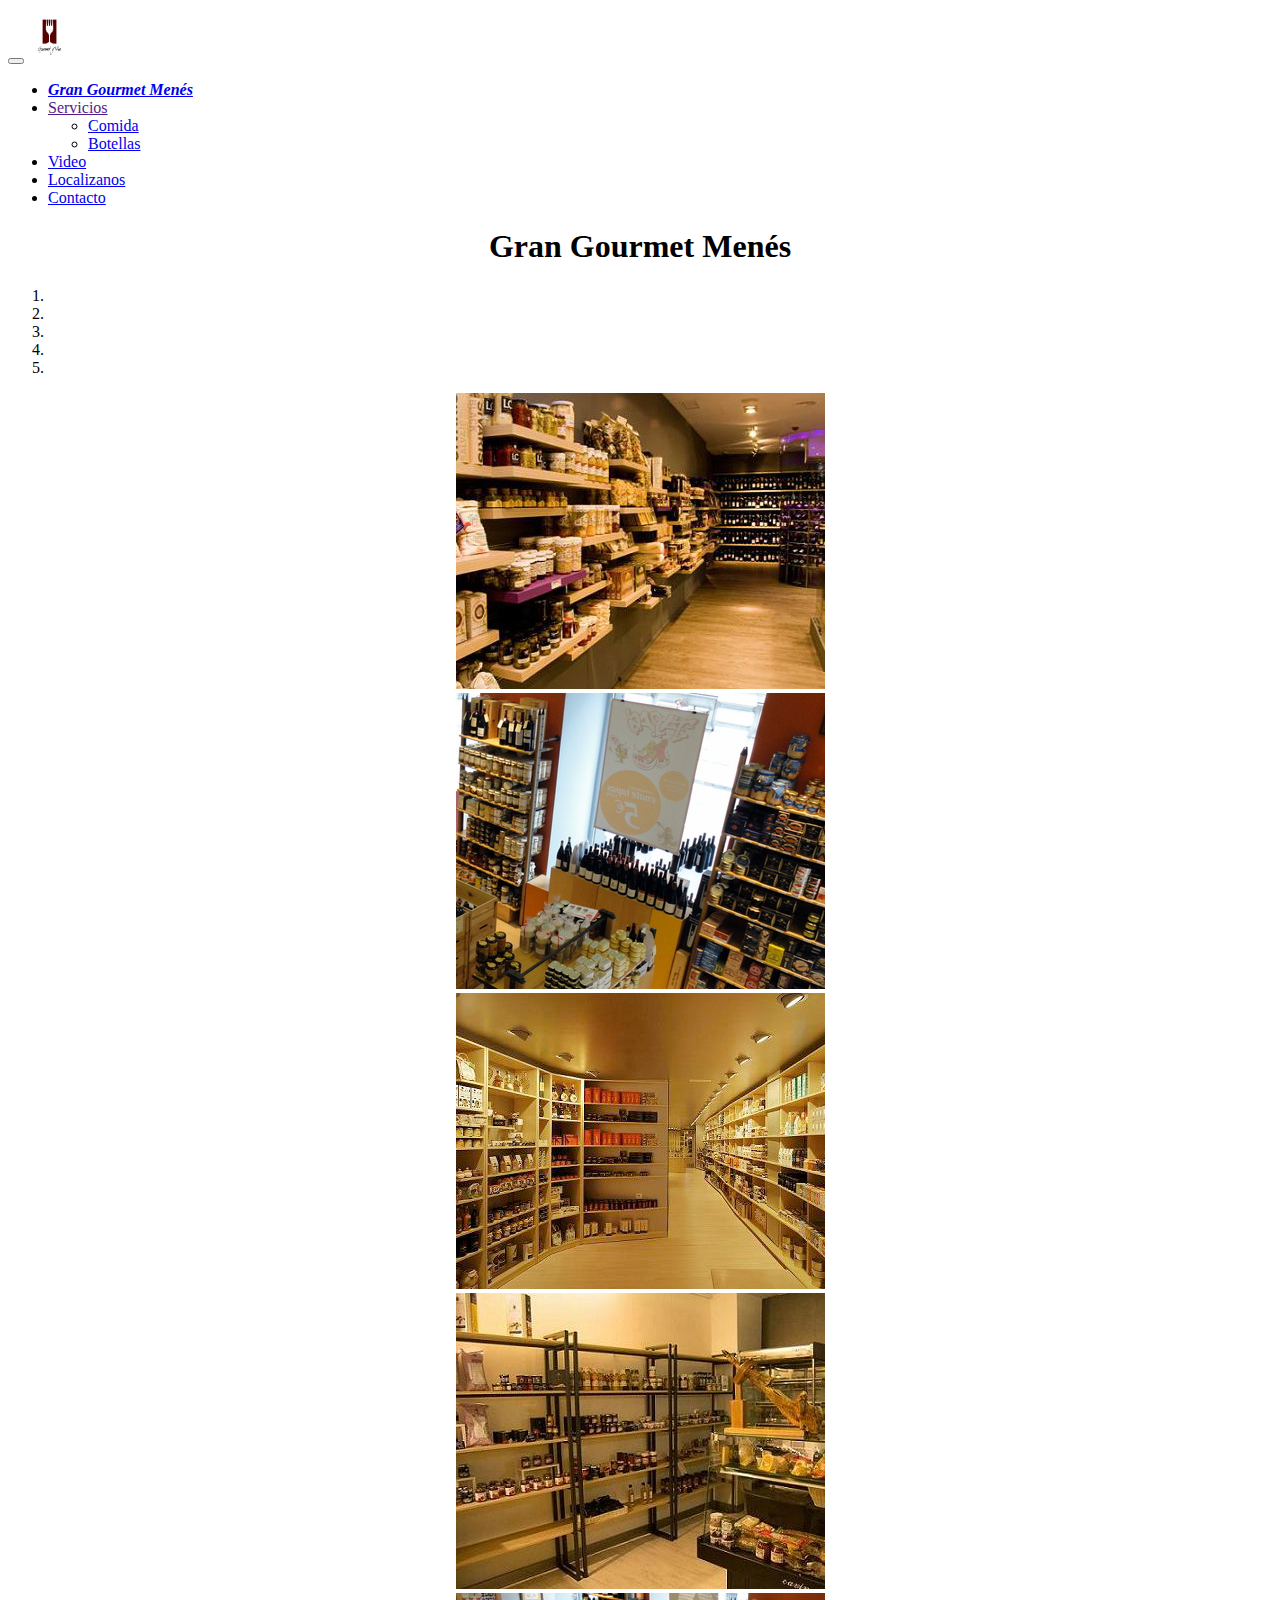
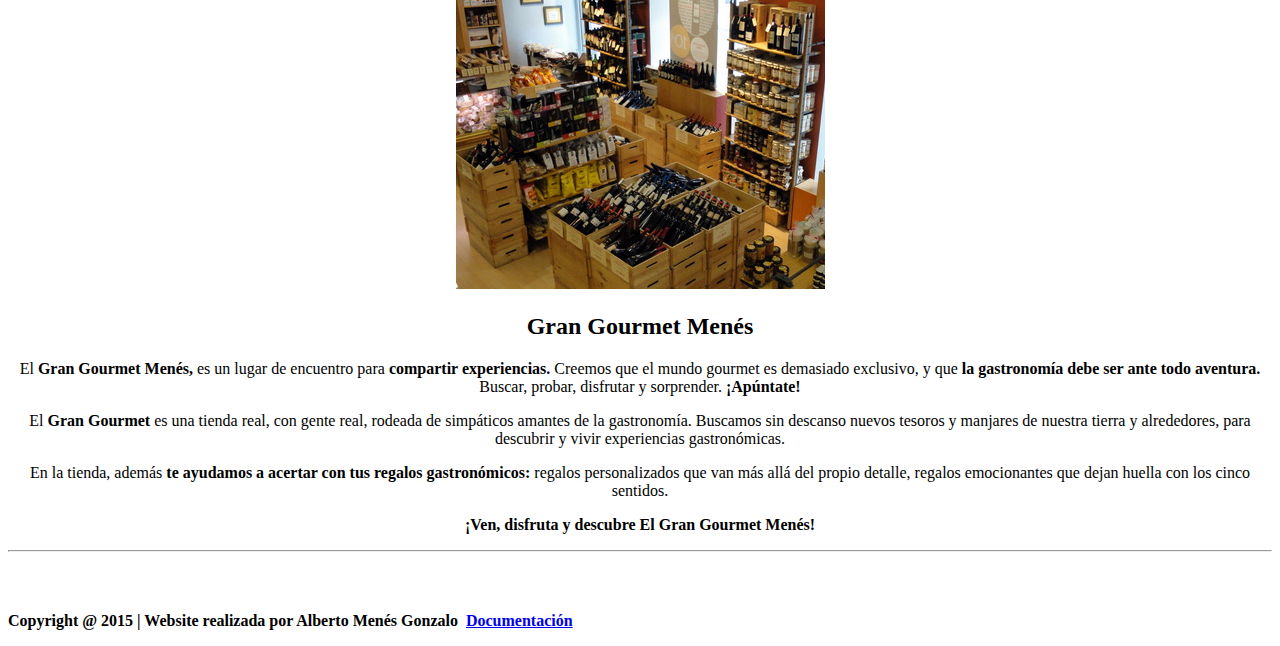
==== commit 5bc10f96: "minimos cambios + añadido poster" ====
--- a/app/index.html
+++ b/app/index.html
@@ -1,6 +1,5 @@
-<!DOCTYPE html PUBLIC "-//W3C//DTD XHTML 1.0 Transitional//EN" "http://www.w3.org/TR/xhtml1/DTD/xhtml1-tran
-sitional.dtd">
-<html class="no-js" lang="">
+<!doctype html>
+<html lang="es">
 
 <head>
 	<meta charset="utf-8">
@@ -18,7 +17,7 @@
 	<link rel="stylesheet" href="styles/main.css">
 	<!-- endbuild -->
 
-	<link href='http://fonts.googleapis.com/css?family=Indie+Flower|Over+the+Rainbow' rel='stylesheet' type='text/css'>
+	<link href='http://fonts.googleapis.com/css?family=Indie+Flower' rel='stylesheet' type='text/css'>
 
 	<!-- build:js scripts/vendor/modernizr.js -->
 	<script src="../bower_components/modernizr/modernizr.js"></script>
@@ -126,7 +125,7 @@
 				</p>
 				<p>El <strong> Gran Gourmet </strong>es una tienda real, con gente real, rodeada de simpáticos amantes de la gastronomía. Buscamos sin descanso nuevos tesoros y manjares de nuestra tierra y alrededores, para descubrir y vivir experiencias gastronómicas.</p>
 				<p>En la tienda, además<strong> te ayudamos a acertar con tus regalos gastronómicos: </strong>regalos personalizados que van más allá del propio detalle, regalos emocionantes que dejan huella con los cinco sentidos.</p>
-				<p><strong>¡Disfruta y descubre El Gran Gourmet!</strong>
+				<p><strong>¡Ven, disfruta y descubre El Gran Gourmet Menés!</strong>
 				</p>
 				<hr>
 				<br>
@@ -139,7 +138,7 @@
 
 	<footer>
 		<div class="container">
-			<ul>
+			<p>
 				<a class="social-icons twitter" href="https://twitter.com/?lang=es" target="_blank"></a>
 				<a class="social-icons googleplus" href="https://plus.google.com/" target="_blank"></a>
 
@@ -149,16 +148,12 @@
 
 				<a class="social-icons skype" href="http://www.msn.es" target="_blank"></a>
 
-
-			</ul>
-
+			</p>
 			<p class="pull-right"><strong>Copyright @ 2015 | Website realizada por
-				Alberto Menés Gonzalo&nbsp;&nbsp;</a><a href="documentacion.html">Documentación</a>
-			</p>
+				Alberto Menés Gonzalo&nbsp;&nbsp;<a href="documentacion.html">Documentación</a>
+			</strong></p>
+		
 		</div>
-	
-	
-	
 
 	</footer>
 
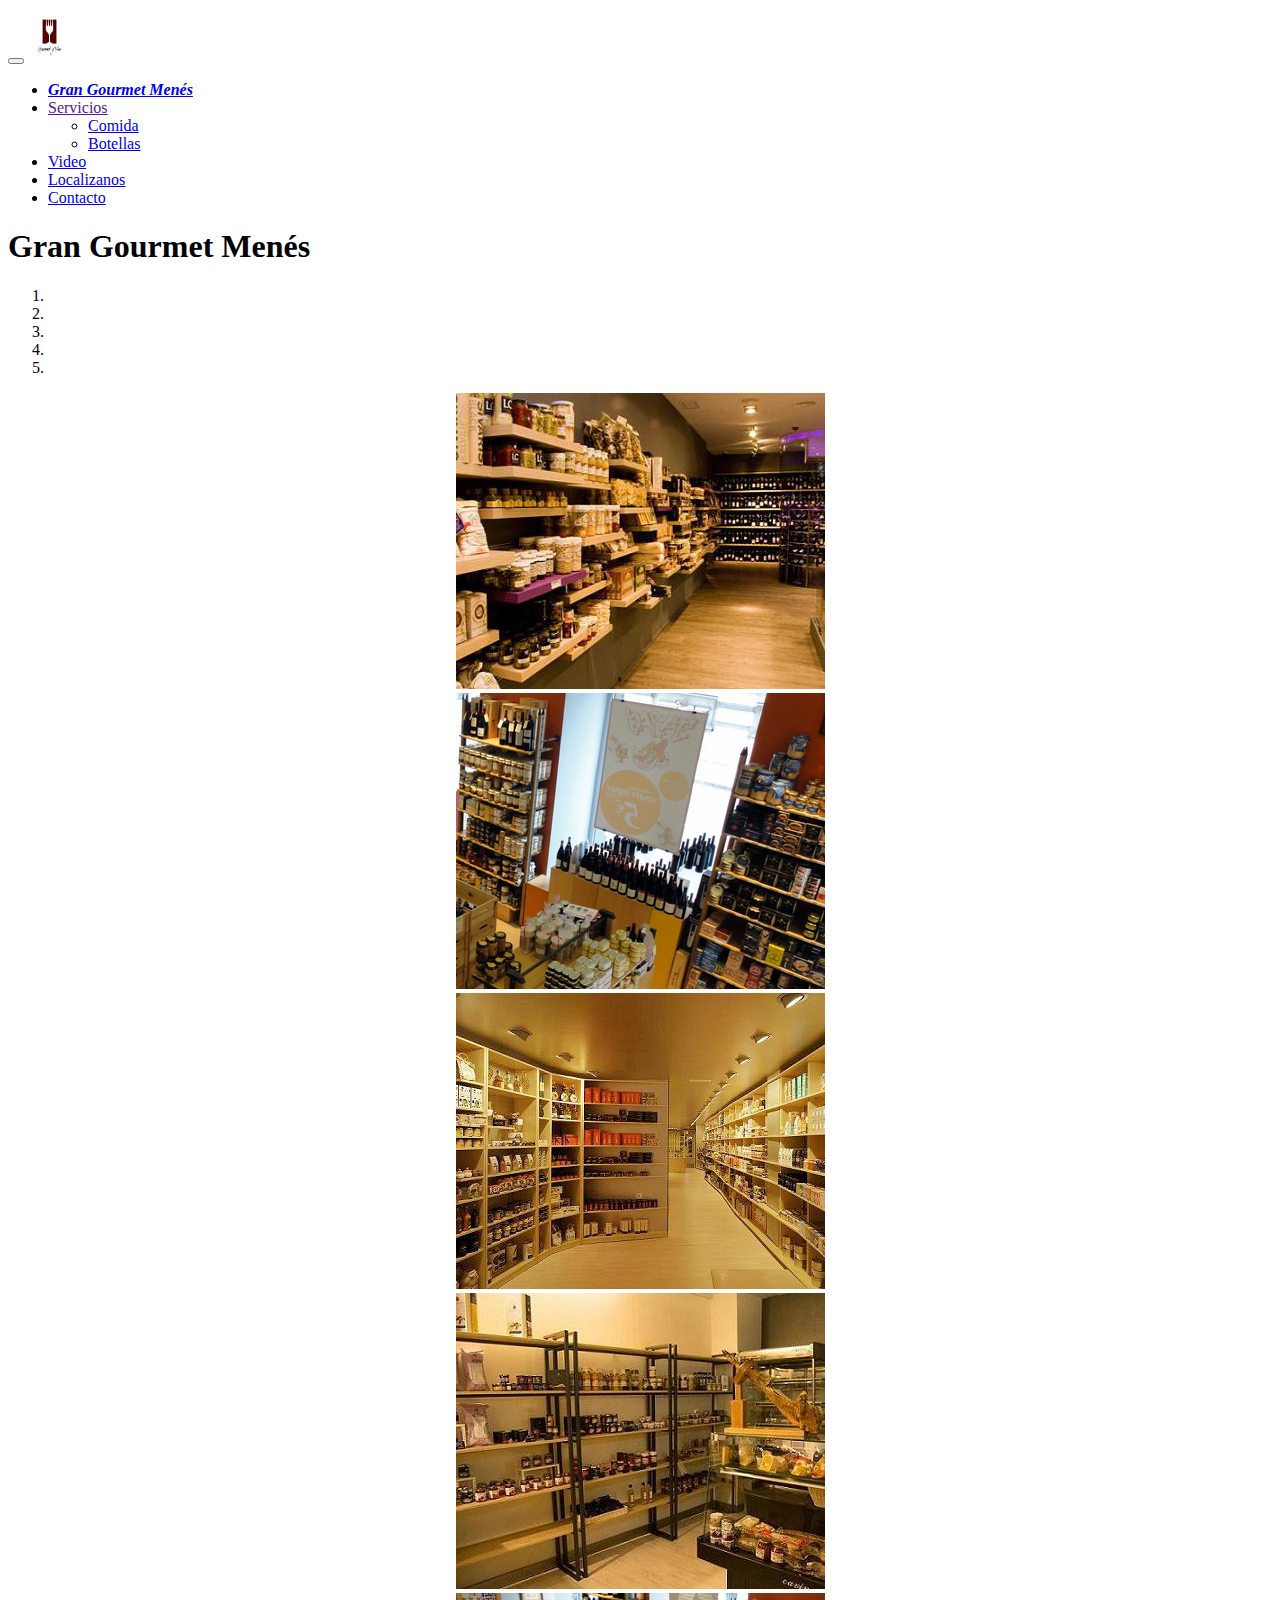
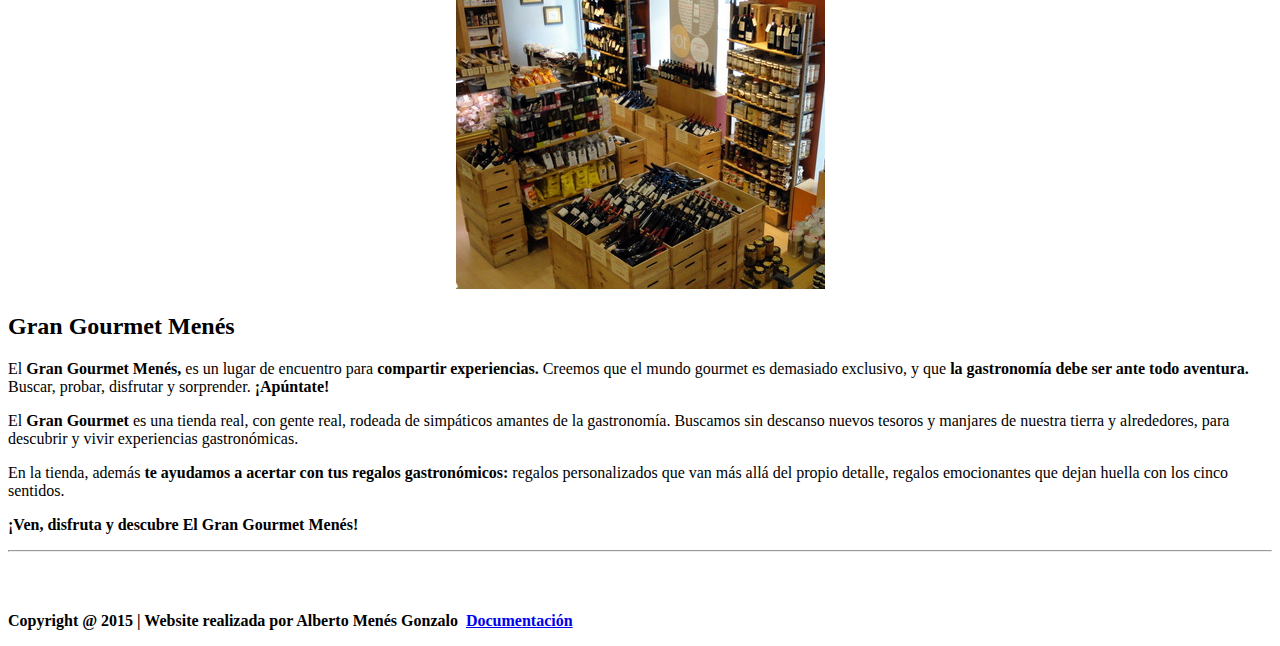
==== commit c75249a1: "solucionados errores de validacion, borrado main.js y las imagenes han sido homogeneizadas" ====
--- a/app/index.html
+++ b/app/index.html
@@ -3,7 +3,8 @@
 
 <head>
 	<meta charset="utf-8">
-	<meta name="description" content="">
+	<meta name="description" content="Pagina sobre el Gran Gourmet Menés">
+	<meta name="author" content="Alberto Menés Gonzalo">
 	<meta name="viewport" content="width=device-width, initial-scale=1, minimal-ui">
 	<title>Gran Gourmet Menés</title>
 	<!-- Place favicon.ico and apple-touch-icon.png in the root directory -->
@@ -75,12 +76,12 @@
 	</div>
 
 
-	<div class="container" align="center">
+	<div class="container">
 		<h1>Gran Gourmet Menés</h1>
 
 		<div class="row">
 			<div class="container">
-				<div id="carousel" class="carousel slide" data-ride="carousel">
+				<div id="carousel" class="carousel slide" data-ride="carousel" align="center">
 					<!-- Indicators -->
 					<ol class="carousel-indicators">
 						<li data-target="#carousel" data-slide-to="0" class="active"></li>
@@ -89,7 +90,7 @@
 						<li data-target="#carousel" data-slide-to="3"></li>
 						<li data-target="#carousel" data-slide-to="4"></li>
 					</ol>
-					<div class="carousel-inner" width="500" height="300">
+					<div class="carousel-inner">
 						<div class="item active">
 							<img src="img/tienda1.jpg" alt="1">
 						</div>
